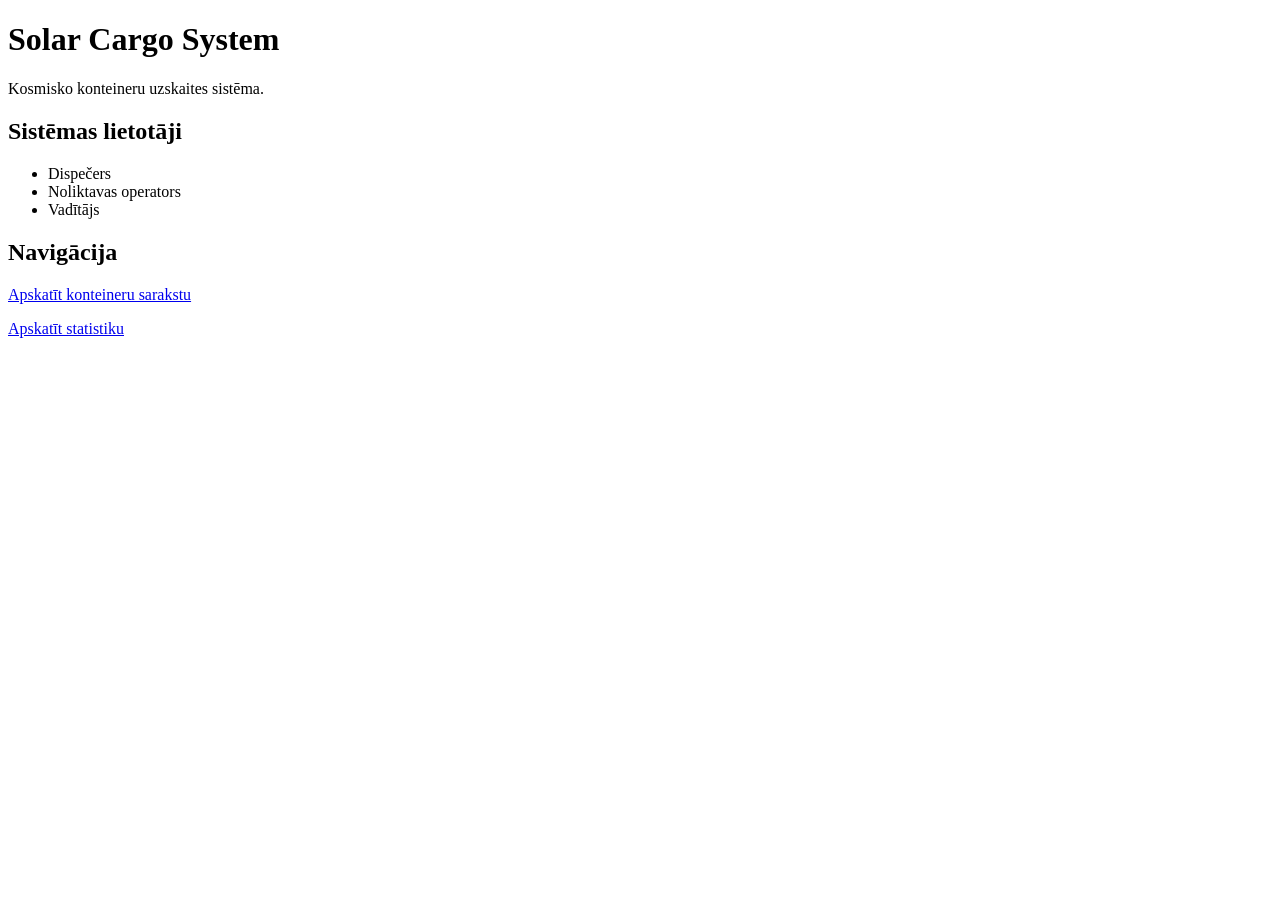
==== index.html @ 91100149 "Initial Solar Cargo HTML page" ====
<!DOCTYPE html>
<html lang="lv">
<head>
    <meta charset="UTF-8">
    <title>Solar Cargo System</title>
</head>
<body>
    <h1>Solar Cargo System</h1>
    <p>Kosmisko konteineru uzskaites sistēma.</p>

    <h2>Sistēmas lietotāji</h2>
    <ul>
        <li>Dispečers</li>
        <li>Noliktavas operators</li>
        <li>Vadītājs</li>
    </ul>
	
	<h2>Navigācija</h2>
    <p><a href="containers.html">Apskatīt konteineru sarakstu</a></p>
	<p><a href="statistics.html">Apskatīt statistiku</a></p>
	
</body>
</html>
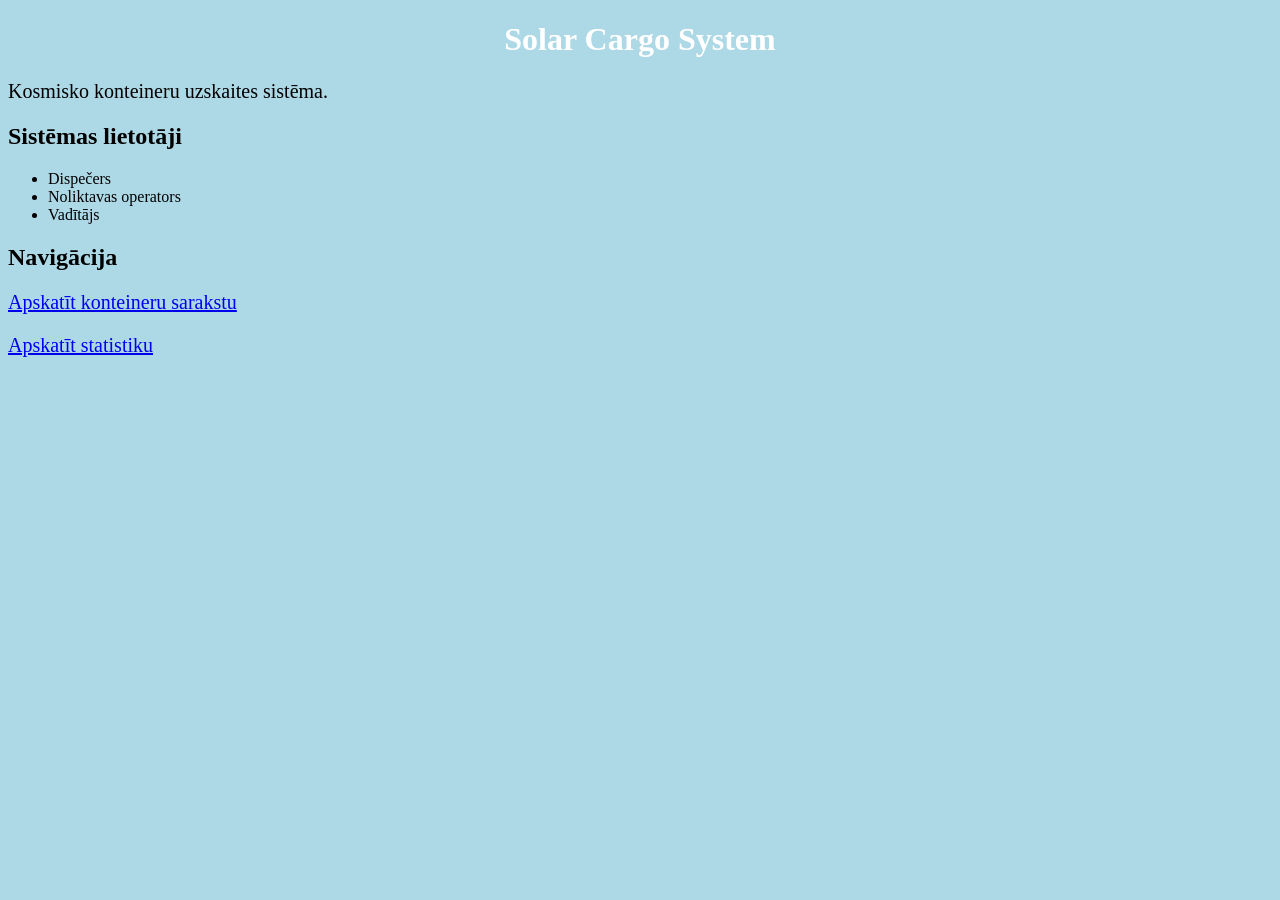
==== commit 2a3c5223: "Add CSS styles" ====
--- a/index.html
+++ b/index.html
@@ -3,6 +3,7 @@
 <head>
     <meta charset="UTF-8">
     <title>Solar Cargo System</title>
+	<link rel="stylesheet" href="style.css">
 </head>
 <body>
     <h1>Solar Cargo System</h1>
--- a/style.css
+++ b/style.css
@@ -0,0 +1,13 @@
+body {
+  background-color: lightblue;
+}
+
+h1 {
+  color: white;
+  text-align: center;
+}
+
+p {
+  font-family: verdana;
+  font-size: 20px;
+}
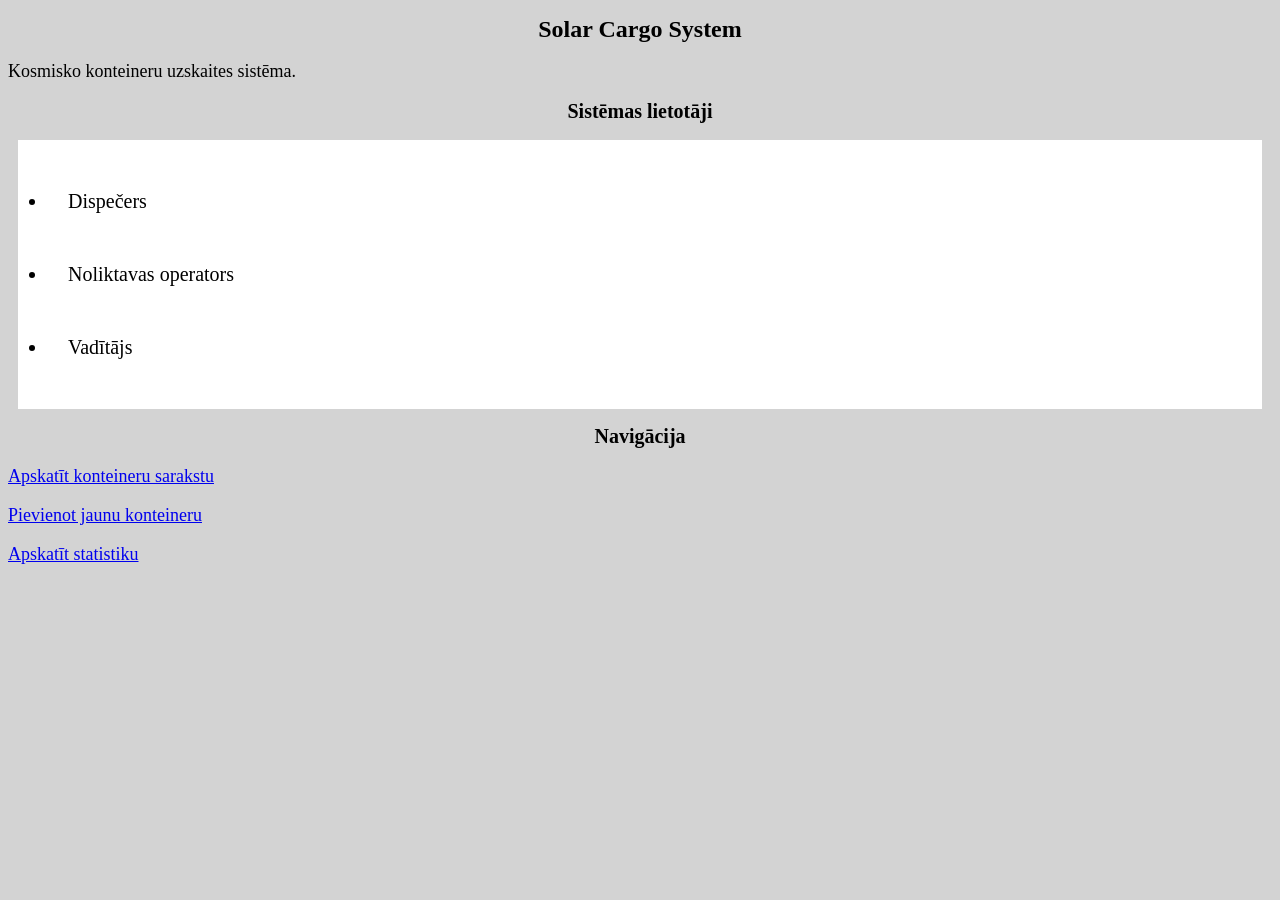
==== commit bf913967: "Add container input form with CSS design" ====
--- a/index.html
+++ b/index.html
@@ -18,6 +18,7 @@
 	
 	<h2>Navigācija</h2>
     <p><a href="containers.html">Apskatīt konteineru sarakstu</a></p>
+	<p><a href="add-container.html">Pievienot jaunu konteineru</a></p>
 	<p><a href="statistics.html">Apskatīt statistiku</a></p>
 	
 </body>
--- a/style.css
+++ b/style.css
@@ -1,13 +1,95 @@
 body {
-  background-color: lightblue;
+  background-color: lightgrey;
 }
 
 h1 {
-  color: white;
+  color: black;
+  font-family: verdana;
+  font-size: 24px;
   text-align: center;
+}
+
+h2 {
+  color: black;
+  font-family: verdana;
+  font-size: 20px;
+  text-align: center;
+}
+
+ul {
+  background-color: white;
+  color: black;
+  font-family: verdana;
+  font-size: 20px;
+  text-align: left;
+  padding: 20px;
+  margin: 10px;
+}
+
+li {
+  background-color: white;
+  color: black;
+  font-family: verdana;
+  font-size: 20px;
+  text-align: left;
+  padding: 20px;
+  margin: 10px;
 }
 
 p {
   font-family: verdana;
-  font-size: 20px;
+  font-size: 18px;
+}
+
+table {
+  width: 100%;
+  border-collapse: collapse;
+  font-family: Arial, sans-serif;
+}
+th, td {
+  border: 5px solid #ddd;
+  padding: 10px;
+  text-align: left;
+}
+thead th {
+  background-color: #2c3e50;
+  color: white;
+}
+tbody tr:nth-child(even) {
+  background-color: #f2f2f2;
+}
+
+form {
+    width: 50%;
+    max-width: 600px;
+    margin: 20px auto;
+    padding: 25px;
+    border: 1px solid black;
+    background-color: white;
+    box-sizing: border-box;
+}
+
+form label {
+    display: inline-block;
+    margin-top: 12px;
+    margin-bottom: 5px;
+    font-weight: bold;
+}
+
+form input[type="text"],
+form select {
+    width: 100%;
+    padding: 10px;
+    margin-bottom: 10px;
+    box-sizing: border-box;
+    font-family: Verdana, sans-serif;
+    font-size: 16px;
+}
+
+form input[type="submit"] {
+    margin-top: 20px;
+    padding: 10px 20px;
+    font-family: Verdana, sans-serif;
+    font-size: 16px;
+    cursor: pointer;
 }
